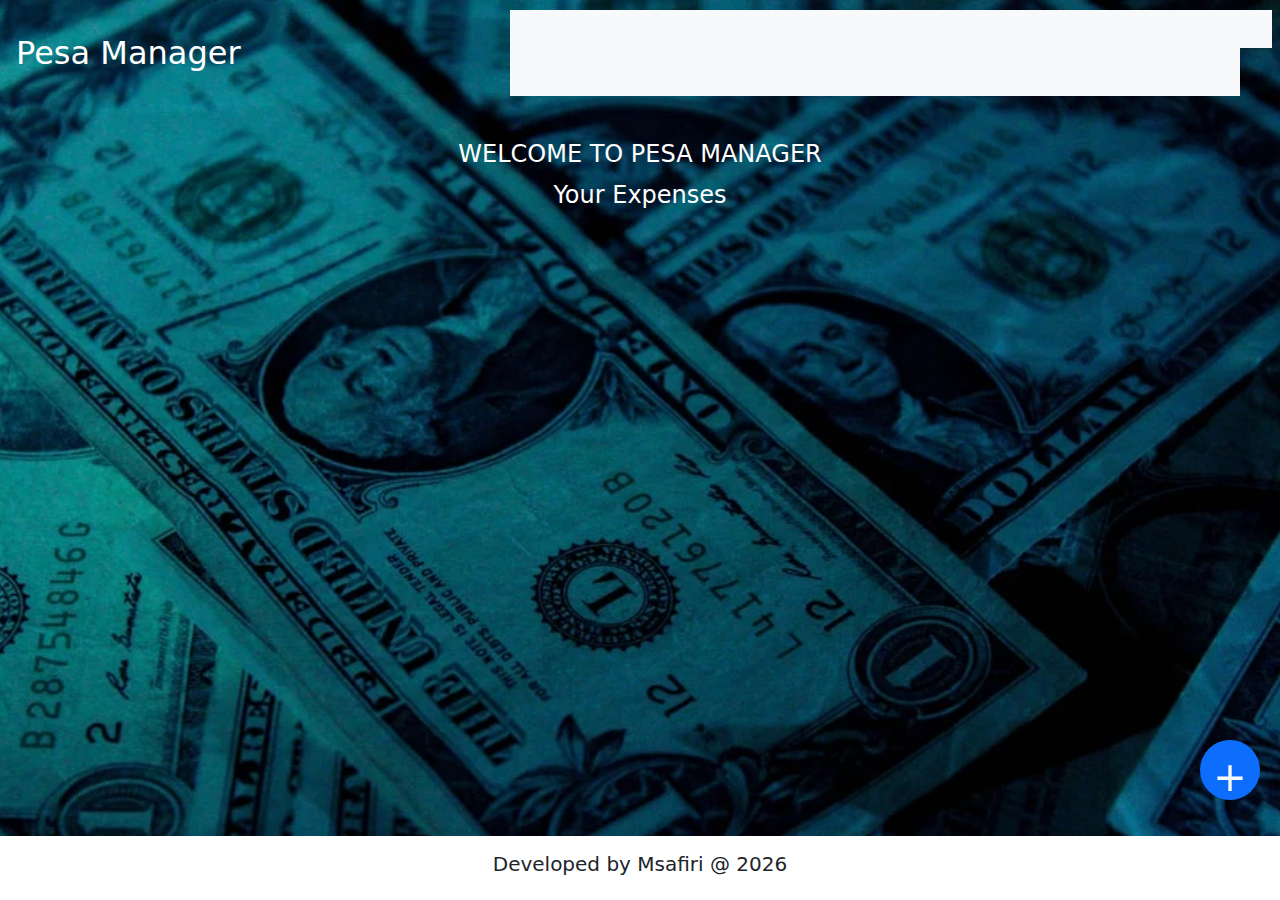
==== expenditures.html @ bcd7966c "fix user interface (UI) of the app" ====
<!DOCTYPE html>
<html lang="en">
  <head>
    <meta charset="UTF-8" />
    <meta http-equiv="X-UA-Compatible" content="IE=edge" />
    <meta name="viewport" content="width=device-width, initial-scale=1.0" />
    <link rel="stylesheet" href="assets/styles/style.css" />
    <link rel="stylesheet" href="assets/styles/bootstrap/bootstrap.min.css" />
    <link
      rel="stylesheet"
      href="https://use.fontawesome.com/releases/v5.15.4/css/all.css"
      integrity="sha384-DyZ88mC6Up2uqS4h/KRgHuoeGwBcD4Ng9SiP4dIRy0EXTlnuz47vAwmeGwVChigm"
      crossorigin="anonymous"
    />
    <title>Pesa Manager | Expenditures</title>
  </head>
  <body>
    <header class="header navbar navbar-light px-2 py-md-0" id="header">
      <h1 class="brand-name display-6 ps-2">Pesa Manager</h1>
      <nav class="nav-menu">
        <ul class="nav-group">
          <li class="nav-item">
            <a href="homepage.html" class="nav-link">Home &amp; Balance</a>
          </li>
          <li class="nav-item">
            <a href="expenditures.html" class="nav-link">Expenditures</a>
          </li>
          <li class="nav-item">
            <a href="revenues.html" class="nav-link">Revenues</a>
          </li>
          <li class="nav-item">
            <a href="#" class="nav-link">
              <span class="theme-mode">
                <i class="fas fa-moon"></i>
              </span>
            </a>
          </li>
        </ul>
      </nav>
      <div class="hamburger">
        <i class="fas fa-hamburger"></i>
        <span class="text-menu">Menu</span>
      </div>
    </header>
    <main class="main py-1" id="main">
      <div class="py-4 text-center">
        <div
          class="container d-flex justify-content-center flex-column align-items-center"
        >
          <h2 class="hero-title">WELCOME TO PESA MANAGER</h2>
          <p class="type-title">Your Expenses</p>
          <button
            type="button"
            data-bs-toggle="modal"
            data-bs-target="#openExpenseModal"
            class="btnAddNewExpense btn text-light"
            title="Add New Expense"
          >
            <span class="btnCategory"> &plus; </span>
          </button>
        </div>
      </div>

      <!-- Expense Modal -->
      <div class="modal fade" id="openExpenseModal">
        <div class="modal-dialog modal-dialog-centered modal-dialog-scrollable">
          <div class="modal-content">
            <div class="modal-header">
              <h5 class="modal-title" id="modalLabel">Add New Expense</h5>
              <button
                type="button"
                class="btn-close"
                data-bs-dismiss="modal"
                aria-label="Close"
              ></button>
            </div>
            <div class="modal-body">
              <form>
                <div class="form-group">
                  <label class="form-label" for="item">Item</label>
                  <input
                    type="text"
                    class="form-control"
                    id="item"
                    placeholder="Enter an item"
                  />
                </div>
                <div class="form-group my-2">
                  <label class="form-label" for="expenseAmount">Amount</label>
                  <input
                    inputmode="numeric"
                    class="form-control"
                    id="expenseAmount"
                    placeholder="Amount Spent"
                  />
                </div>
                <div class="form-group my-2">
                  <label class="form-label" for="description"
                    >Description</label
                  >
                  <input
                    type="text"
                    class="form-control"
                    id="description"
                    placeholder="Describe your expense"
                  />
                </div>
              </form>
            </div>
            <div class="modal-footer">
              <button
                type="button"
                class="btn btn-secondary"
                data-bs-dismiss="modal"
              >
                Close
              </button>
              <button type="button" class="btn btn-primary">Add</button>
            </div>
          </div>
        </div>
      </div>
    </main>
    <footer class="footer fw-bold py-3 text-center" id="footer">
      <h6 class="footer-text">
        Developed by Msafiri @
        <script>
          let date = new Date();
          document.write(date.getFullYear());
        </script>
      </h6>
    </footer>
    <script src="assets/scripts/bootstrap/js/bootstrap.bundle.min.js"></script>
    <script src="assets/scripts/hamburger.js"></script>
    <script src="assets/scripts/app.js"></script>
  </body>
</html>
---- assets/styles/style.css ----
* {
    padding: 0;
    margin: 0;
    box-sizing: border-box;
    list-style-type: none;
    text-decoration: none;
}

:root {
    --bs-blue: #0d6efd;
    --bs-indigo: #6610f2;
    --bs-purple: #6f42c1;
    --bs-pink: #d63384;
    --bs-red: #dc3545;
    --bs-orange: #fd7e14;
    --bs-yellow: #ffc107;
    --bs-green: #198754;
    --bs-teal: #20c997;
    --bs-cyan: #0dcaf0;
    --bs-white: #fff;
    --bs-gray: #6c757d;
    --bs-gray-dark: #343a40;
    --bs-primary: #0d6efd;
    --bs-secondary: #6c757d;
    --bs-success: #198754;
    --bs-info: #0dcaf0;
    --bs-warning: #ffc107;
    --bs-danger: #dc3545;
    --bs-light: #f8f9fa;
    --bs-dark: #212529;
    --bs-font-sans-serif: system-ui, -apple-system, "Segoe UI", Roboto, "Helvetica Neue", Arial, "Noto Sans", "Liberation Sans", sans-serif, "Apple Color Emoji", "Segoe UI Emoji", "Segoe UI Symbol", "Noto Color Emoji";
    --bs-font-monospace: SFMono-Regular, Menlo, Monaco, Consolas, "Liberation Mono", "Courier New", monospace;
    --bs-gradient: linear-gradient(180deg, rgba(255, 255, 255, 0.15), rgba(255, 255, 255, 0));
}

html {
    scroll-behavior: smooth;
}

body {
    position: relative;
    font-size: 18px;
    background-image: url(../images/money-black-wallpaper.webp);
    background-position: center;
    background-size: cover;
    background-repeat: no-repeat;
    background-attachment: fixed;
    width: 100%;
    height: 100vh;
    color: white !important;
}


/* Header */
.header {
    display: flex;
    justify-content: space-between;
    align-items: baseline;
    padding-inline: 0.5rem;
}

.navbar {
    position: sticky !important;
    top: 0 !important;
    z-index: 400;
    align-items: baseline !important;
}

.brand-name,
.hamburger{
    font-size: 2rem !important;
}

.hamburger {
    cursor: pointer;
}

.nav-menu {
    display: none !important;
    position: absolute;
    top: 67px;
    left: 0;
    width: 100%;
    height: 0;
    visibility: hidden;
    background-color: var(--bs-white);
} 

.nav-menu .nav-group {
    padding: 0 !important;
}

.nav-menu .nav-link {
    color: var(--bs-dark);
    background-color: var(--bs-light) !important;
    font-size: 1.4rem;
    font-weight: 100 !important;
}

.nav-menu.active {
    display: flex !important;
    visibility: visible;
    height: 28vh;
}

/* Hero Section */
.hero-title {
    font-size: 1.5rem;
}

.hero-text {
    font-size: 1.35rem;
}

.container {
    position: relative;
}

.btn {
    font-size: 1.6rem !important;
}


/* Tabs */
.nav-tabs {
    border: none !important;
}

.nav-item {
    font-size: 1.3rem;
}

.text-menu {
    font-weight: 100 !important;
}

button.active {
    background-color: var(--bs-blue) !important;
    color: var(--bs-light) !important;
}

button.active:focus {
    outline-color: transparent !important;
}

#myTabContent {
    width: 100% !important;
}

.tab-pane {
    width: 63% !important;
}

.btnLogin, 
.btnRegister {
    width: 100%;
}


/* Form */
form {
    box-shadow: 2px 2px 4px aliceblue, -2px -2px 4px aliceblue !important;
    padding: 12px;
}

.btnAddNewExpense,
.btnAddNewRevenue {
    display: flex !important;
    justify-content: center !important;
    position: fixed;
    bottom: 100px;
    right: 20px;
    padding: 0.375rem !important;
    border-radius: 50% !important;
    z-index: 100;
    background: var(--bs-primary) !important;
    width: 60px;
    height: 60px;

}

.btnAddNewExpense .btnCategory,
.btnAddNewRevenue .btnCategory {
    font-size: 2.5rem !important;
}

.main {
    padding-bottom: 6rem !important;
}

.selection {
    display: flex;
    justify-content: center;
}

.form-select {
    width: 80% !important;
    font-size: 1.3rem !important;
}

.form-control {
    font-size: 1.2rem !important;
    border-color: #17201e !important;
}

.modal-title {
    color: var(--bs-dark) !important;
    font-size: 1.5rem;
}

.form-label {
    color: var(--bs-gray-dark) !important;
    font-size: 1.2rem !important;
}

.type-title {
    font-size: 1.5rem;
}

.balance {
    font-size: 1.25rem !important;
}


/* FOOTER */
#footer {
    background-color: var(--bs-white);
    color: var(--bs-dark);
    width: 100%;
    position: fixed;
    bottom: 0;
}

.footer-text{
    font-size: 1.25rem;
}

/* DARK MODE */
.navbar-scroll {
    background-color: var(--bs-white);
    color: var(--bs-dark) !important;
}

/* MEDIA QUERIES */

@media screen and (min-width: 576px) {
    .hero-text {
        text-align: left !important;
    }
}

@media screen and (min-width: 768px) {

    .nav-menu {
        display: flex !important;
        position: inherit;
        width: auto;
        height: unset;
        visibility: visible;
        background-color: transparent;
        flex-direction: row !important;
        color: var(--bs-white) !important;
        margin-top: 10px;
    }

    .nav-menu .nav-group {
        padding: 0 !important;
        display: flex;
    }

    .nav-menu .nav-link {
        padding: 1.2rem 1rem;
        color: var(--bs-light);
        font-size: 2rem;
    }

    .hamburger {
        display: none !important;
    }
}
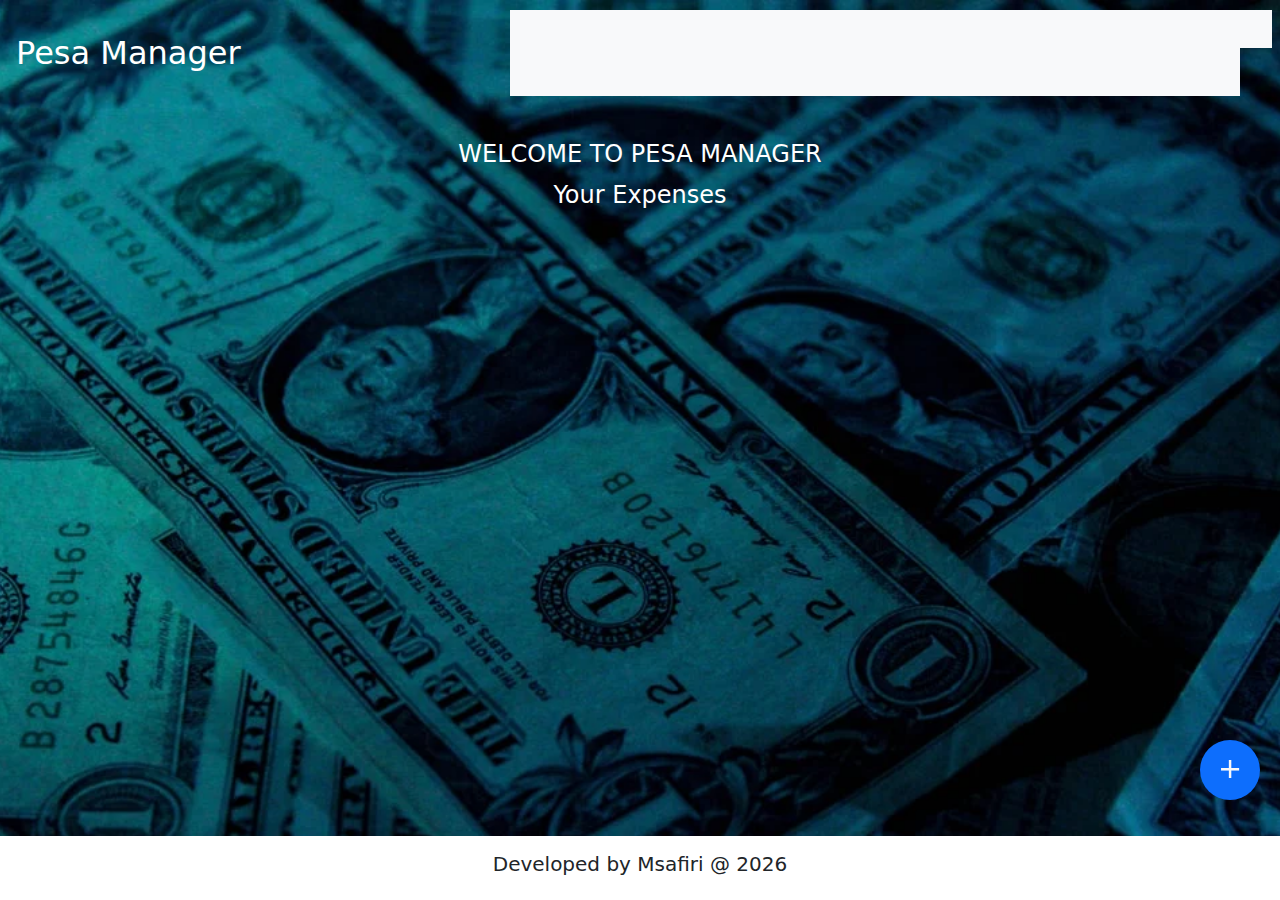
==== commit 28eaebc1: "working on theme mode and fix hamburger on click event" ====
--- a/expenditures.html
+++ b/expenditures.html
@@ -30,15 +30,15 @@
           </li>
           <li class="nav-item">
             <a href="#" class="nav-link">
-              <span class="theme-mode">
-                <i class="fas fa-moon"></i>
+              <span class="theme-mode" id="themeToggler">
+                <i class="fas fa-moon" id="themeIcon"></i>
               </span>
             </a>
           </li>
         </ul>
       </nav>
       <div class="hamburger">
-        <i class="fas fa-hamburger"></i>
+        <i class="fas fa-hamburger" id="hamburgerIcon"></i>
         <span class="text-menu">Menu</span>
       </div>
     </header>
@@ -132,6 +132,7 @@
     </footer>
     <script src="assets/scripts/bootstrap/js/bootstrap.bundle.min.js"></script>
     <script src="assets/scripts/hamburger.js"></script>
+    <script src="assets/scripts/theme.js"></script>
     <script src="assets/scripts/app.js"></script>
   </body>
 </html>
--- a/assets/styles/style.css
+++ b/assets/styles/style.css
@@ -69,6 +69,7 @@
 .brand-name,
 .hamburger{
     font-size: 2rem !important;
+    font-weight: 200 !important;
 }
 
 .hamburger {
@@ -181,7 +182,7 @@
 
 .btnAddNewExpense .btnCategory,
 .btnAddNewRevenue .btnCategory {
-    font-size: 2.5rem !important;
+    font-size: 1.8rem !important;
 }
 
 .main {
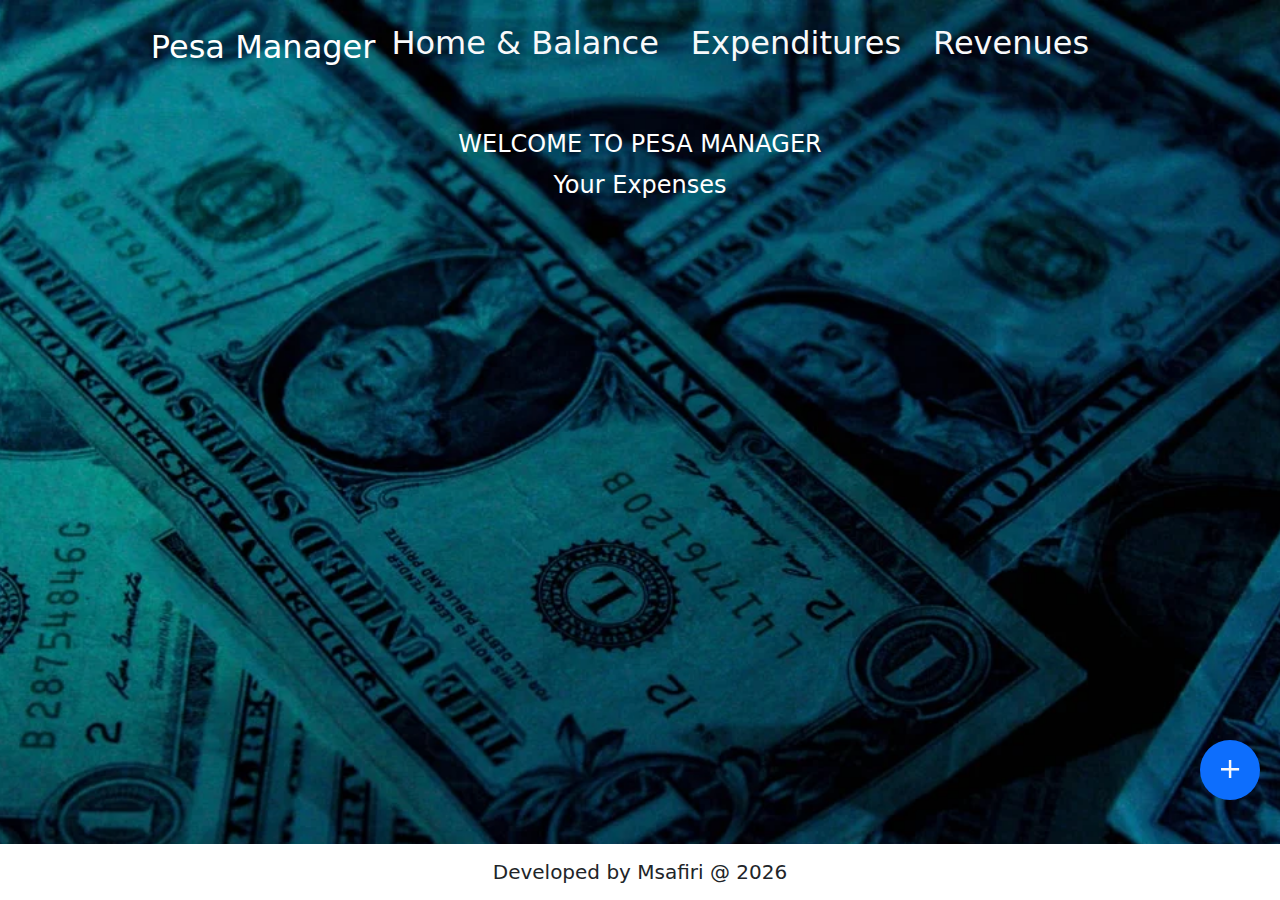
==== commit 88846743: "add classes for dark mode for both header and footer" ====
--- a/expenditures.html
+++ b/expenditures.html
@@ -39,7 +39,6 @@
       </nav>
       <div class="hamburger">
         <i class="fas fa-hamburger" id="hamburgerIcon"></i>
-        <span class="text-menu">Menu</span>
       </div>
     </header>
     <main class="main py-1" id="main">
@@ -121,8 +120,8 @@
         </div>
       </div>
     </main>
-    <footer class="footer fw-bold py-3 text-center" id="footer">
-      <h6 class="footer-text">
+    <footer class="footer fw-bold text-center" id="footer">
+      <h6 class="footer-text py-3">
         Developed by Msafiri @
         <script>
           let date = new Date();
--- a/assets/styles/style.css
+++ b/assets/styles/style.css
@@ -69,7 +69,7 @@
 .brand-name,
 .hamburger{
     font-size: 2rem !important;
-    font-weight: 200 !important;
+    font-weight: 300 !important;
 }
 
 .hamburger {
@@ -93,15 +93,26 @@
 
 .nav-menu .nav-link {
     color: var(--bs-dark);
-    background-color: var(--bs-light) !important;
+    background-color: transparent !important;
     font-size: 1.4rem;
-    font-weight: 100 !important;
+    font-weight: 400 !important;
+}
+
+.nav-tabs .nav-link {
+    border-top-left-radius: 0 !important;
+    border-top-right-radius: 0 !important;
+    background: var(--bs-light);
+    color: #000;
 }
 
 .nav-menu.active {
     display: flex !important;
     visibility: visible;
     height: 28vh;
+}
+
+#themeIcon {
+    font-size: 1.8rem;
 }
 
 /* Hero Section */
@@ -222,6 +233,23 @@
     font-size: 1.25rem !important;
 }
 
+.modal-body .container {
+    padding-right: 0 !important;
+    padding-left: 0 !important;
+}
+
+.details-type {
+    color: var(--bs-dark) !important;
+}
+
+.balance-meaning {
+    color: var(--bs-gray);
+    font-size: 1.1rem;
+    margin-top: 12px;
+}
+
+
+
 
 /* FOOTER */
 #footer {
@@ -234,13 +262,9 @@
 
 .footer-text{
     font-size: 1.25rem;
-}
-
-/* DARK MODE */
-.navbar-scroll {
-    background-color: var(--bs-white);
-    color: var(--bs-dark) !important;
-}
+    margin-bottom: 0 !important;
+}
+
 
 /* MEDIA QUERIES */
 
@@ -251,7 +275,6 @@
 }
 
 @media screen and (min-width: 768px) {
-
     .nav-menu {
         display: flex !important;
         position: inherit;
@@ -261,7 +284,16 @@
         background-color: transparent;
         flex-direction: row !important;
         color: var(--bs-white) !important;
-        margin-top: 10px;
+    }
+
+    .navbar {
+        position: relative;
+        display: flex;
+        flex-wrap: wrap;
+        align-items: center !important;
+        justify-content: center !important;
+        padding-top: 0.5rem;
+        padding-bottom: 0.5rem;
     }
 
     .nav-menu .nav-group {
@@ -279,3 +311,34 @@
         display: none !important;
     }
 }
+
+@media screen and (min-width: 992px) {
+    .navbar {
+        position: relative;
+        display: flex;
+        flex-wrap: wrap;
+        align-items: center;
+        justify-content: space-between;
+        padding-top: 0.5rem;
+        padding-bottom: 0.5rem;
+    }
+}
+
+/* DARK MODE */
+.navbar-scroll {
+    background-color: var(--bs-white);
+    color: var(--bs-dark) !important;
+}
+
+body {
+    background-image: url(../images/money-black-wallpaper.webp);
+}
+
+.header-dark {
+    background-color: var(--bs-dark);
+}
+
+.footer-dark {
+    background-color: var(--bs-dark) !important;
+    color: var(--bs-white) !important;
+}
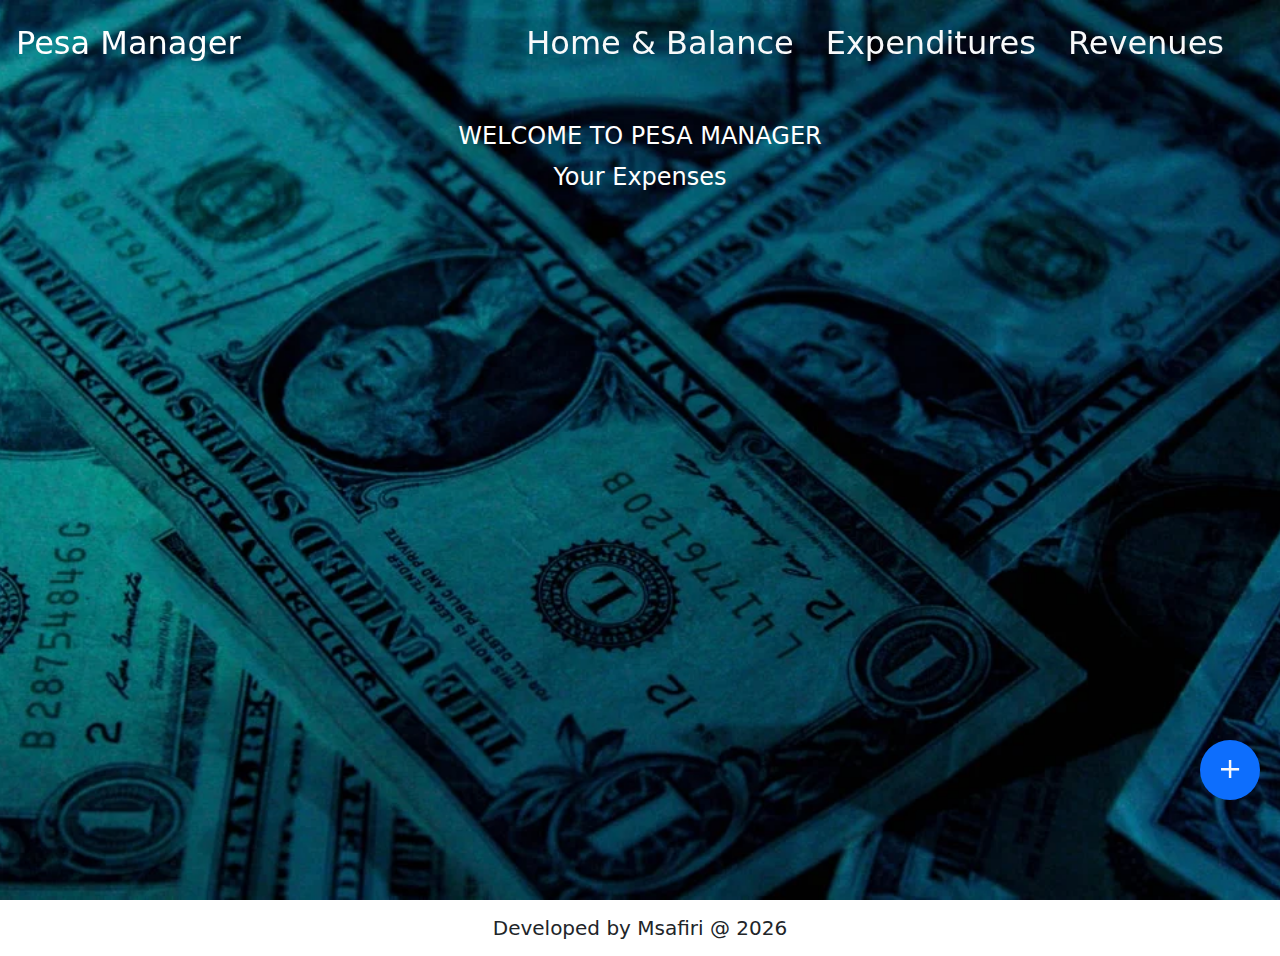
==== commit 850a8f3b: "fix footer position and fix background image" ====
--- a/expenditures.html
+++ b/expenditures.html
@@ -15,111 +15,115 @@
     <title>Pesa Manager | Expenditures</title>
   </head>
   <body>
-    <header class="header navbar navbar-light px-2 py-md-0" id="header">
-      <h1 class="brand-name display-6 ps-2">Pesa Manager</h1>
-      <nav class="nav-menu">
-        <ul class="nav-group">
-          <li class="nav-item">
-            <a href="homepage.html" class="nav-link">Home &amp; Balance</a>
-          </li>
-          <li class="nav-item">
-            <a href="expenditures.html" class="nav-link">Expenditures</a>
-          </li>
-          <li class="nav-item">
-            <a href="revenues.html" class="nav-link">Revenues</a>
-          </li>
-          <li class="nav-item">
-            <a href="#" class="nav-link">
-              <span class="theme-mode" id="themeToggler">
-                <i class="fas fa-moon" id="themeIcon"></i>
-              </span>
-            </a>
-          </li>
-        </ul>
-      </nav>
-      <div class="hamburger">
-        <i class="fas fa-hamburger" id="hamburgerIcon"></i>
-      </div>
-    </header>
-    <main class="main py-1" id="main">
-      <div class="py-4 text-center">
-        <div
-          class="container d-flex justify-content-center flex-column align-items-center"
-        >
-          <h2 class="hero-title">WELCOME TO PESA MANAGER</h2>
-          <p class="type-title">Your Expenses</p>
-          <button
-            type="button"
-            data-bs-toggle="modal"
-            data-bs-target="#openExpenseModal"
-            class="btnAddNewExpense btn text-light"
-            title="Add New Expense"
+    <div class="bg-img-wrapper">
+      <header class="header navbar navbar-light px-2 py-md-0" id="header">
+        <h1 class="brand-name display-6 ps-2">Pesa Manager</h1>
+        <nav class="nav-menu">
+          <ul class="nav-group">
+            <li class="nav-item">
+              <a href="homepage.html" class="nav-link">Home &amp; Balance</a>
+            </li>
+            <li class="nav-item">
+              <a href="expenditures.html" class="nav-link">Expenditures</a>
+            </li>
+            <li class="nav-item">
+              <a href="revenues.html" class="nav-link">Revenues</a>
+            </li>
+            <li class="nav-item">
+              <a href="#" class="nav-link">
+                <span class="theme-mode" id="themeToggler">
+                  <i class="fas fa-moon" id="themeIcon"></i>
+                </span>
+              </a>
+            </li>
+          </ul>
+        </nav>
+        <div class="hamburger">
+          <i class="fas fa-hamburger" id="hamburgerIcon"></i>
+        </div>
+      </header>
+      <main class="main py-1" id="main">
+        <div class="py-4 text-center">
+          <div
+            class="container d-flex justify-content-center flex-column align-items-center"
           >
-            <span class="btnCategory"> &plus; </span>
-          </button>
+            <h2 class="hero-title">WELCOME TO PESA MANAGER</h2>
+            <p class="type-title">Your Expenses</p>
+            <button
+              type="button"
+              data-bs-toggle="modal"
+              data-bs-target="#openExpenseModal"
+              class="btnAddNewExpense btn text-light"
+              title="Add New Expense"
+            >
+              <span class="btnCategory"> &plus; </span>
+            </button>
+          </div>
         </div>
-      </div>
 
-      <!-- Expense Modal -->
-      <div class="modal fade" id="openExpenseModal">
-        <div class="modal-dialog modal-dialog-centered modal-dialog-scrollable">
-          <div class="modal-content">
-            <div class="modal-header">
-              <h5 class="modal-title" id="modalLabel">Add New Expense</h5>
-              <button
-                type="button"
-                class="btn-close"
-                data-bs-dismiss="modal"
-                aria-label="Close"
-              ></button>
-            </div>
-            <div class="modal-body">
-              <form>
-                <div class="form-group">
-                  <label class="form-label" for="item">Item</label>
-                  <input
-                    type="text"
-                    class="form-control"
-                    id="item"
-                    placeholder="Enter an item"
-                  />
-                </div>
-                <div class="form-group my-2">
-                  <label class="form-label" for="expenseAmount">Amount</label>
-                  <input
-                    inputmode="numeric"
-                    class="form-control"
-                    id="expenseAmount"
-                    placeholder="Amount Spent"
-                  />
-                </div>
-                <div class="form-group my-2">
-                  <label class="form-label" for="description"
-                    >Description</label
-                  >
-                  <input
-                    type="text"
-                    class="form-control"
-                    id="description"
-                    placeholder="Describe your expense"
-                  />
-                </div>
-              </form>
-            </div>
-            <div class="modal-footer">
-              <button
-                type="button"
-                class="btn btn-secondary"
-                data-bs-dismiss="modal"
-              >
-                Close
-              </button>
-              <button type="button" class="btn btn-primary">Add</button>
+        <!-- Expense Modal -->
+        <div class="modal fade" id="openExpenseModal">
+          <div
+            class="modal-dialog modal-dialog-centered modal-dialog-scrollable"
+          >
+            <div class="modal-content">
+              <div class="modal-header">
+                <h5 class="modal-title" id="modalLabel">Add New Expense</h5>
+                <button
+                  type="button"
+                  class="btn-close"
+                  data-bs-dismiss="modal"
+                  aria-label="Close"
+                ></button>
+              </div>
+              <div class="modal-body">
+                <form>
+                  <div class="form-group">
+                    <label class="form-label" for="item">Item</label>
+                    <input
+                      type="text"
+                      class="form-control"
+                      id="item"
+                      placeholder="Enter an item"
+                    />
+                  </div>
+                  <div class="form-group my-2">
+                    <label class="form-label" for="expenseAmount">Amount</label>
+                    <input
+                      inputmode="numeric"
+                      class="form-control"
+                      id="expenseAmount"
+                      placeholder="Amount Spent"
+                    />
+                  </div>
+                  <div class="form-group my-2">
+                    <label class="form-label" for="description"
+                      >Description</label
+                    >
+                    <input
+                      type="text"
+                      class="form-control"
+                      id="description"
+                      placeholder="Describe your expense"
+                    />
+                  </div>
+                </form>
+              </div>
+              <div class="modal-footer">
+                <button
+                  type="button"
+                  class="btn btn-secondary"
+                  data-bs-dismiss="modal"
+                >
+                  Close
+                </button>
+                <button type="button" class="btn btn-primary">Add</button>
+              </div>
             </div>
           </div>
         </div>
-      </div>
-    </main>
+      </main>
+    </div>
     <footer class="footer fw-bold text-center" id="footer">
       <h6 class="footer-text py-3">
         Developed by Msafiri @
--- a/assets/styles/style.css
+++ b/assets/styles/style.css
@@ -40,6 +40,11 @@
 body {
     position: relative;
     font-size: 18px;
+    color: white !important;
+}
+
+/* Bg Image */
+.bg-img-wrapper {
     background-image: url(../images/money-black-wallpaper.webp);
     background-position: center;
     background-size: cover;
@@ -47,9 +52,7 @@
     background-attachment: fixed;
     width: 100%;
     height: 100vh;
-    color: white !important;
-}
-
+}
 
 /* Header */
 .header {
@@ -89,10 +92,11 @@
 
 .nav-menu .nav-group {
     padding: 0 !important;
+    background-color: transparent !important;
 }
 
 .nav-menu .nav-link {
-    color: var(--bs-dark);
+    color: #111;
     background-color: transparent !important;
     font-size: 1.4rem;
     font-weight: 400 !important;
@@ -101,8 +105,8 @@
 .nav-tabs .nav-link {
     border-top-left-radius: 0 !important;
     border-top-right-radius: 0 !important;
-    background: var(--bs-light);
-    color: #000;
+    background: var(--bs-light) !important;
+    color: #000 !important;
 }
 
 .nav-menu.active {
@@ -146,12 +150,12 @@
     font-weight: 100 !important;
 }
 
-button.active {
+.nav-link.active {
     background-color: var(--bs-blue) !important;
     color: var(--bs-light) !important;
 }
 
-button.active:focus {
+.nav-link.active:focus {
     outline-color: transparent !important;
 }
 
@@ -167,7 +171,6 @@
 .btnRegister {
     width: 100%;
 }
-
 
 /* Form */
 form {
@@ -249,15 +252,11 @@
 }
 
 
-
-
 /* FOOTER */
 #footer {
     background-color: var(--bs-white);
     color: var(--bs-dark);
     width: 100%;
-    position: fixed;
-    bottom: 0;
 }
 
 .footer-text{
@@ -275,6 +274,17 @@
 }
 
 @media screen and (min-width: 768px) {
+
+    .navbar {
+        position: relative;
+        display: flex;
+        flex-wrap: wrap;
+        align-items: baseline !important;
+        justify-content: space-between !important;
+        padding-top: 0.5rem;
+        padding-bottom: 0.5rem;
+    }
+
     .nav-menu {
         display: flex !important;
         position: inherit;
@@ -286,19 +296,10 @@
         color: var(--bs-white) !important;
     }
 
-    .navbar {
-        position: relative;
-        display: flex;
-        flex-wrap: wrap;
-        align-items: center !important;
-        justify-content: center !important;
-        padding-top: 0.5rem;
-        padding-bottom: 0.5rem;
-    }
-
     .nav-menu .nav-group {
         padding: 0 !important;
         display: flex;
+        margin-bottom: 0.5rem !important;
     }
 
     .nav-menu .nav-link {
@@ -317,8 +318,8 @@
         position: relative;
         display: flex;
         flex-wrap: wrap;
-        align-items: center;
-        justify-content: space-between;
+        align-items: baseline !important;
+        justify-content: space-between !important;
         padding-top: 0.5rem;
         padding-bottom: 0.5rem;
     }
@@ -330,12 +331,8 @@
     color: var(--bs-dark) !important;
 }
 
-body {
-    background-image: url(../images/money-black-wallpaper.webp);
-}
-
 .header-dark {
-    background-color: var(--bs-dark);
+    background-color: var(--bs-dark) !important;
 }
 
 .footer-dark {
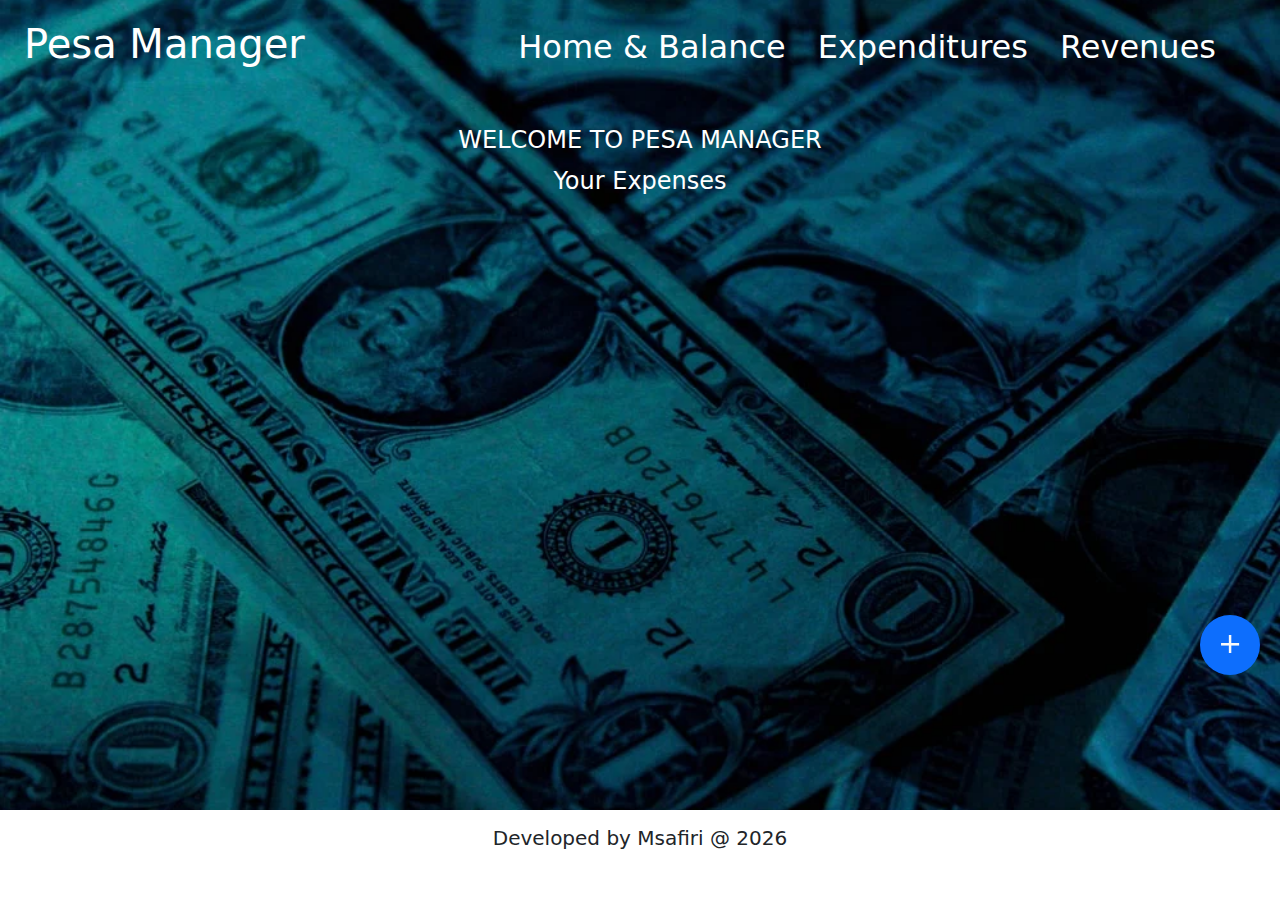
==== commit 35f6fc13: "fix media queries both small and larg screen sizes" ====
--- a/expenditures.html
+++ b/expenditures.html
@@ -16,7 +16,10 @@
   </head>
   <body>
     <div class="bg-img-wrapper">
-      <header class="header navbar navbar-light px-2 py-md-0" id="header">
+      <header
+        class="header navbar navbar-light px-2 px-sm-3 py-md-0 pt-md-1"
+        id="header"
+      >
         <h1 class="brand-name display-6 ps-2">Pesa Manager</h1>
         <nav class="nav-menu">
           <ul class="nav-group">
--- a/assets/styles/style.css
+++ b/assets/styles/style.css
@@ -43,16 +43,18 @@
     color: white !important;
 }
 
+
 /* Bg Image */
 .bg-img-wrapper {
     background-image: url(../images/money-black-wallpaper.webp);
     background-position: center;
     background-size: cover;
     background-repeat: no-repeat;
-    background-attachment: fixed;
+    background-attachment: scroll;
     width: 100%;
-    height: 100vh;
-}
+    height: 106vh;
+}
+
 
 /* Header */
 .header {
@@ -99,7 +101,7 @@
     color: #111;
     background-color: transparent !important;
     font-size: 1.4rem;
-    font-weight: 400 !important;
+    font-weight: 300 !important;
 }
 
 .nav-tabs .nav-link {
@@ -117,6 +119,7 @@
 
 #themeIcon {
     font-size: 1.8rem;
+    font-weight: lighter;
 }
 
 /* Hero Section */
@@ -183,7 +186,7 @@
     display: flex !important;
     justify-content: center !important;
     position: fixed;
-    bottom: 100px;
+    bottom: 10%;
     right: 20px;
     padding: 0.375rem !important;
     border-radius: 50% !important;
@@ -232,6 +235,14 @@
     font-size: 1.5rem;
 }
 
+.expense-alert {
+    color: var(--bs-danger);
+}
+
+.revenue-alert {
+    color: var(--bs-success);
+}
+
 .balance {
     font-size: 1.25rem !important;
 }
@@ -274,6 +285,73 @@
 }
 
 @media screen and (min-width: 768px) {
+    a {
+        color: unset !important;
+    }
+
+    .brand-name {
+        font-size: 2.5rem !important;
+    }
+
+    .nav-menu .nav-link {
+        font-size: 2.2rem;
+    }
+
+    .bg-img-wrapper {
+        height: 100vh;
+    }
+
+    .navbar {
+        position: relative;
+        display: flex;
+        flex-wrap: wrap;
+        align-items: center !important;
+        justify-content: center !important;
+        padding-top: 0.5rem;
+        padding-bottom: 0.5rem;
+    }
+
+    .nav-menu {
+        display: flex !important;
+        position: inherit;
+        width: auto;
+        height: unset;
+        visibility: visible;
+        background-color: transparent;
+        flex-direction: row !important;
+        /* color: var(--bs-white) !important; */
+    }
+
+    .nav-menu .nav-group {
+        padding: 0 !important;
+        display: flex;
+        margin-bottom: 0.5rem !important;
+    }
+
+    .nav-menu .nav-link {
+        padding: 1.2rem 1rem;
+        font-size: 2rem;
+    }
+
+    .hamburger {
+        display: none !important;
+    }
+
+    .btnAddNewExpense,
+    .btnAddNewRevenue {
+        bottom: 10%;
+        right: 20px;
+    }
+}
+
+@media screen and (min-width: 992px) {
+    a {
+        color: unset !important;
+    }
+
+    .bg-img-wrapper {
+        height: 90vh;
+    }
 
     .navbar {
         position: relative;
@@ -285,43 +363,15 @@
         padding-bottom: 0.5rem;
     }
 
-    .nav-menu {
-        display: flex !important;
-        position: inherit;
-        width: auto;
-        height: unset;
-        visibility: visible;
-        background-color: transparent;
-        flex-direction: row !important;
-        color: var(--bs-white) !important;
-    }
-
-    .nav-menu .nav-group {
-        padding: 0 !important;
-        display: flex;
-        margin-bottom: 0.5rem !important;
-    }
-
     .nav-menu .nav-link {
         padding: 1.2rem 1rem;
-        color: var(--bs-light);
         font-size: 2rem;
     }
 
-    .hamburger {
-        display: none !important;
-    }
-}
-
-@media screen and (min-width: 992px) {
-    .navbar {
-        position: relative;
-        display: flex;
-        flex-wrap: wrap;
-        align-items: baseline !important;
-        justify-content: space-between !important;
-        padding-top: 0.5rem;
-        padding-bottom: 0.5rem;
+    .btnAddNewExpense,
+    .btnAddNewRevenue {
+        bottom: 25vh;
+        right: 20px;
     }
 }
 
@@ -335,6 +385,11 @@
     background-color: var(--bs-dark) !important;
 }
 
+.navbar-scroll-dark-mode {
+    background-color: var(--bs-light) !important;
+    color: var(--bs-dark) !important;
+}
+
 .footer-dark {
     background-color: var(--bs-dark) !important;
     color: var(--bs-white) !important;
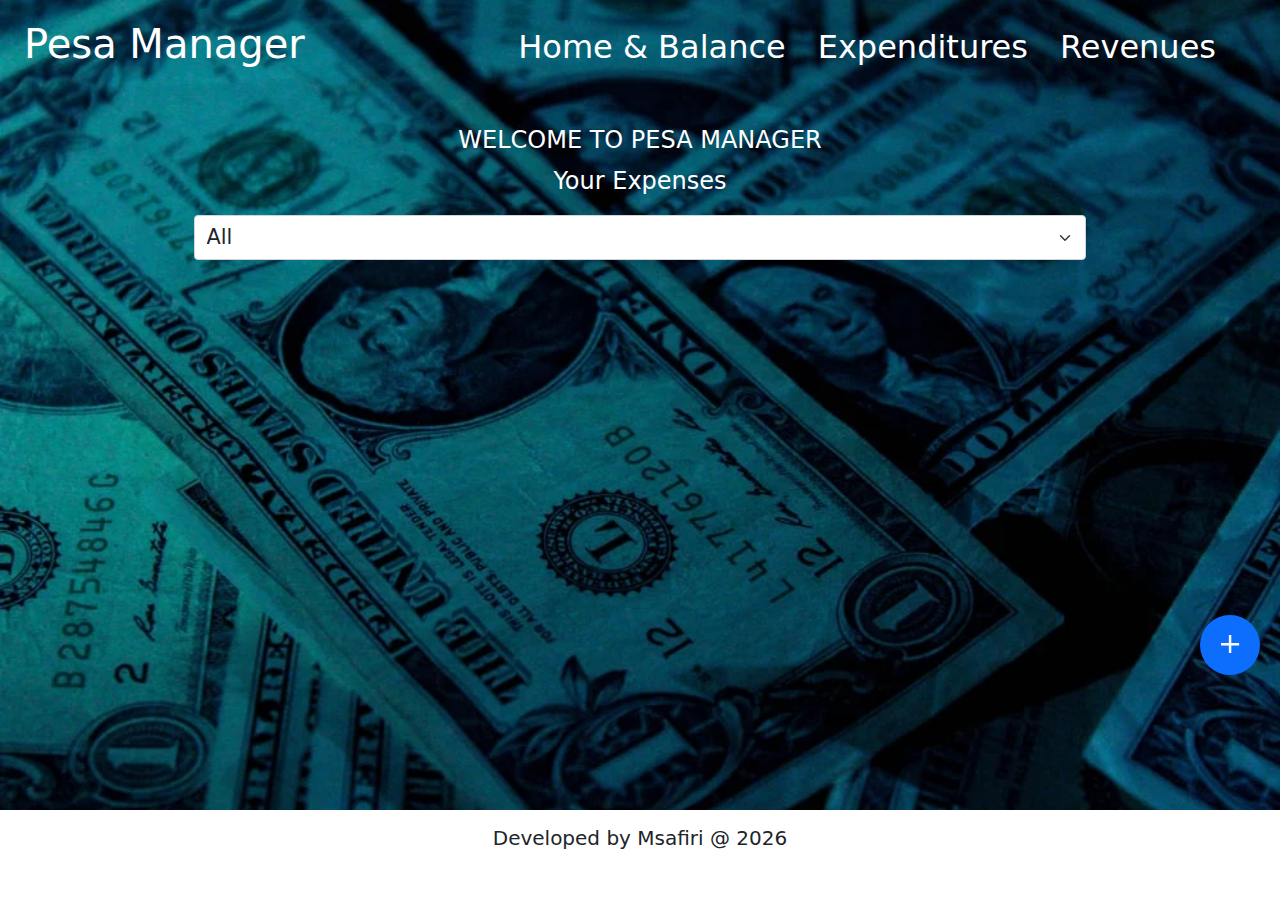
==== commit 862e2662: "add sort by functionality" ====
--- a/expenditures.html
+++ b/expenditures.html
@@ -52,6 +52,17 @@
           >
             <h2 class="hero-title">WELCOME TO PESA MANAGER</h2>
             <p class="type-title">Your Expenses</p>
+            <!-- Sort By -->
+            <select name="" id="" class="form-select">
+              <option value="all">All</option>
+              <option value="today">Today</option>
+              <option value="yesterday">Yesterday</option>
+              <option value="weekly">Weekly</option>
+              <option value="month1">1 Month</option>
+              <option value="month3">3 Month</option>
+              <option value="month6">6 Month</option>
+              <option value="year1">Annually</option>
+            </select>
             <button
               type="button"
               data-bs-toggle="modal"
--- a/assets/styles/style.css
+++ b/assets/styles/style.css
@@ -52,7 +52,7 @@
     background-repeat: no-repeat;
     background-attachment: scroll;
     width: 100%;
-    height: 106vh;
+    height: 130vh;
 }
 
 
@@ -243,6 +243,12 @@
     color: var(--bs-success);
 }
 
+.balance-alert {
+    background-color: green;
+    padding-inline: 35px;
+    padding-block: 2px;
+}
+
 .balance {
     font-size: 1.25rem !important;
 }
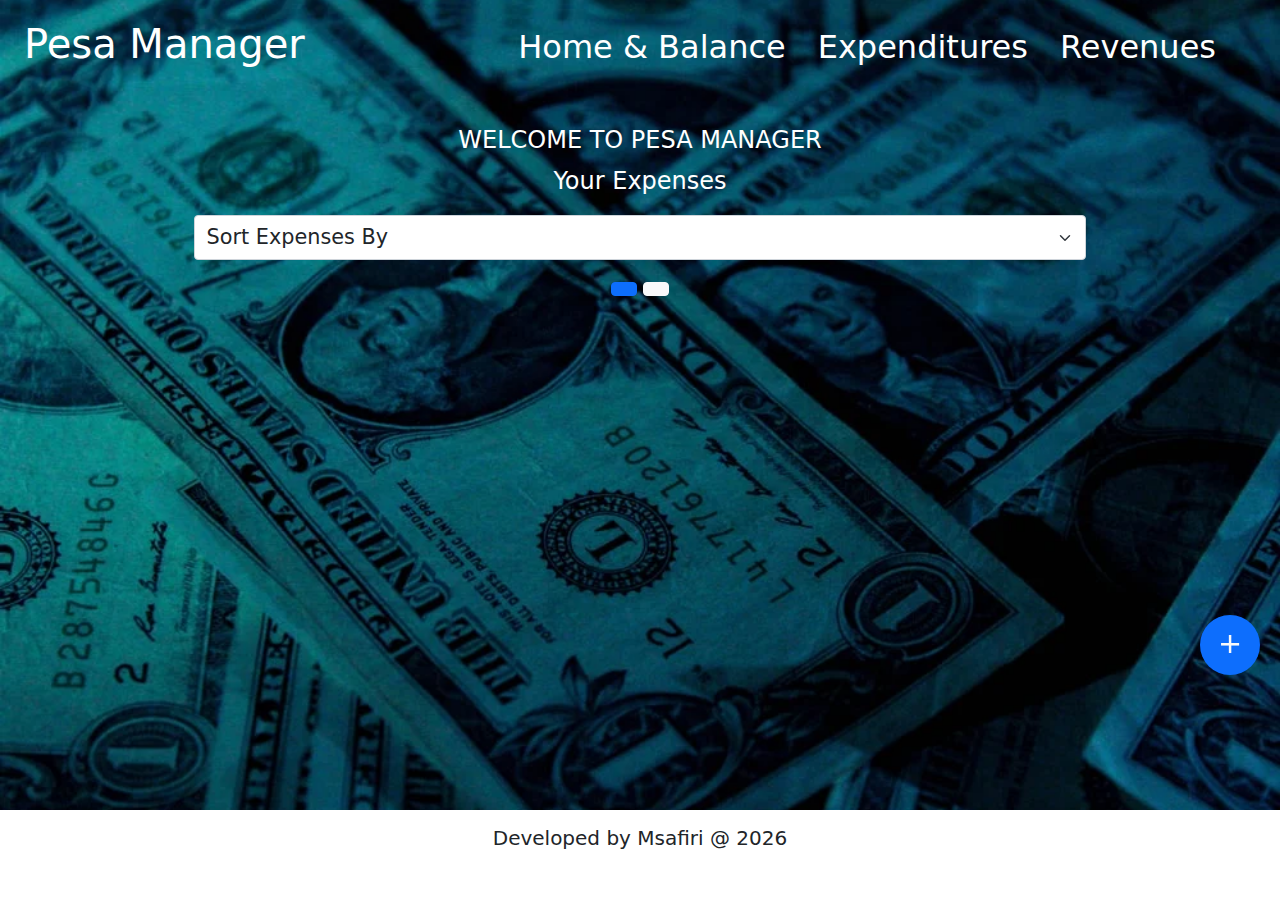
==== commit 3ee85998: "add print and download btn for summary reports" ====
--- a/expenditures.html
+++ b/expenditures.html
@@ -54,6 +54,7 @@
             <p class="type-title">Your Expenses</p>
             <!-- Sort By -->
             <select name="" id="" class="form-select">
+              <option value="-1">Sort Expenses By</option>
               <option value="all">All</option>
               <option value="today">Today</option>
               <option value="yesterday">Yesterday</option>
@@ -63,6 +64,24 @@
               <option value="month6">6 Month</option>
               <option value="year1">Annually</option>
             </select>
+
+            <!-- Print and Download Report -->
+            <div class="my-3">
+              <button
+                onclick="window.print()"
+                title="Print Expenses Report"
+                class="btn btn-primary"
+              >
+                <i class="fas fa-print"></i>
+                <span class="summary-report">Print Report</span>
+              </button>
+              <button title="Download Expenses Report" class="btn btn-light">
+                <i class="fas fa-download"></i>
+                <span class="summary-report">Download Report</span>
+              </button>
+            </div>
+
+            <!-- Add New Expense Btn -->
             <button
               type="button"
               data-bs-toggle="modal"
--- a/assets/styles/style.css
+++ b/assets/styles/style.css
@@ -114,7 +114,7 @@
 .nav-menu.active {
     display: flex !important;
     visibility: visible;
-    height: 28vh;
+    height: 30vh;
 }
 
 #themeIcon {
@@ -202,6 +202,10 @@
     font-size: 1.8rem !important;
 }
 
+.summary-report {
+    display: none;
+}
+
 .main {
     padding-bottom: 6rem !important;
 }
